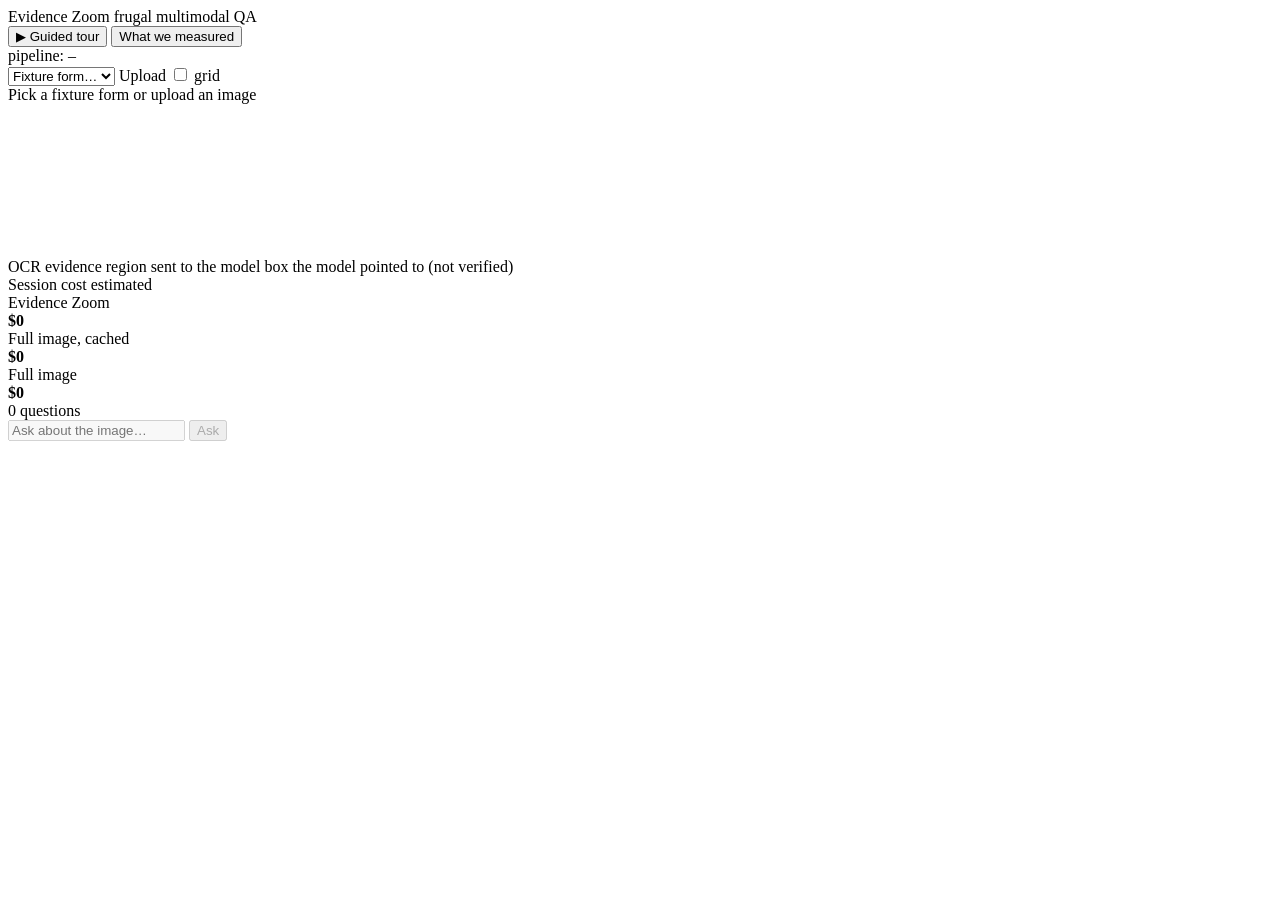
==== app/static/index.html @ de7bef54 "one automatic route, no picker: router fallback sends the page cropped to its OCR text area and down" ====
<!doctype html>
<html lang="en">
<head>
<meta charset="utf-8">
<meta name="viewport" content="width=device-width, initial-scale=1">
<title>Evidence Zoom</title>
<link rel="stylesheet" href="/static/style.css">
</head>
<body>
<header>
  <div class="brand">Evidence Zoom <span class="tag">frugal multimodal QA</span></div>
  <select id="model-pick" class="model-pick" hidden title="Model used for questions that need pixels"></select>
  <button class="btn tour-btn" id="tour-btn" type="button">▶ Guided tour</button>
  <button class="btn ghost claims-btn" id="claims-btn" type="button">What we measured</button>
  <div class="pipeline" id="pipeline">pipeline: –</div>
</header>
<div class="tour" id="tour" hidden>
  <span id="tour-say"></span>
  <button class="btn" id="tour-next" type="button">Start ▶</button>
  <button class="btn ghost" id="tour-exit" type="button">Exit</button>
</div>
<div class="banner" id="banner" hidden></div>

<main>
  <section class="viewer">
    <div class="toolbar">
      <select id="pair" title="Gold-labelled fixture forms"><option value="">Fixture form…</option></select>
      <div class="seg" id="ab" hidden>
        <button data-k="a" class="on">form a</button><button data-k="b">form b</button>
      </div>
      <label class="btn ghost">Upload<input type="file" id="file" accept="image/*" hidden></label>
      <label class="toggle"><input type="checkbox" id="showGrid"> grid</label>
    </div>
    <div class="formnote" id="formnote" hidden></div>
    <div class="stage" id="stage">
      <div class="empty" id="empty">Pick a fixture form or upload an image</div>
      <img id="img" alt="">
      <canvas id="overlay"></canvas>
    </div>
    <div class="legend">
      <span><i class="sw ocr"></i>OCR evidence</span>
      <span><i class="sw zoomcell"></i>region sent to the model</span>
      <span><i class="sw zoom"></i>box the model pointed to (not verified)</span>
    </div>
  </section>

  <section class="side">
    <div class="meter" id="meter">
      <div class="meter-title">Session cost <span class="est">estimated</span></div>
      <div class="bars">
        <div class="bar-row"><span>Evidence Zoom</span><div class="bar"><div id="b-ours"></div></div><b id="v-ours">$0</b></div>
        <div class="bar-row"><span id="l-cached">Full image, cached</span><div class="bar"><div id="b-cached"></div></div><b id="v-cached">$0</b></div>
        <div class="bar-row"><span id="l-full">Full image</span><div class="bar"><div id="b-full"></div></div><b id="v-full">$0</b></div>
      </div>
      <div class="meter-foot" id="meter-foot">0 questions</div>
    </div>

    <div class="chat" id="chat"></div>

    <div class="suggest" id="suggest"></div>
    <form id="ask">
      <input id="q" placeholder="Ask about the image…" autocomplete="off" disabled>
      <button class="btn" id="send" disabled>Ask</button>
    </form>
  </section>
</main>

<aside class="drawer" id="drawer" hidden>
  <div class="drawer-head"><b>What we measured</b><button class="btn ghost" id="drawer-close" type="button">Close</button></div>
  <div id="drawer-body"></div>
</aside>
<script src="/static/app.js"></script>
</body>
</html>
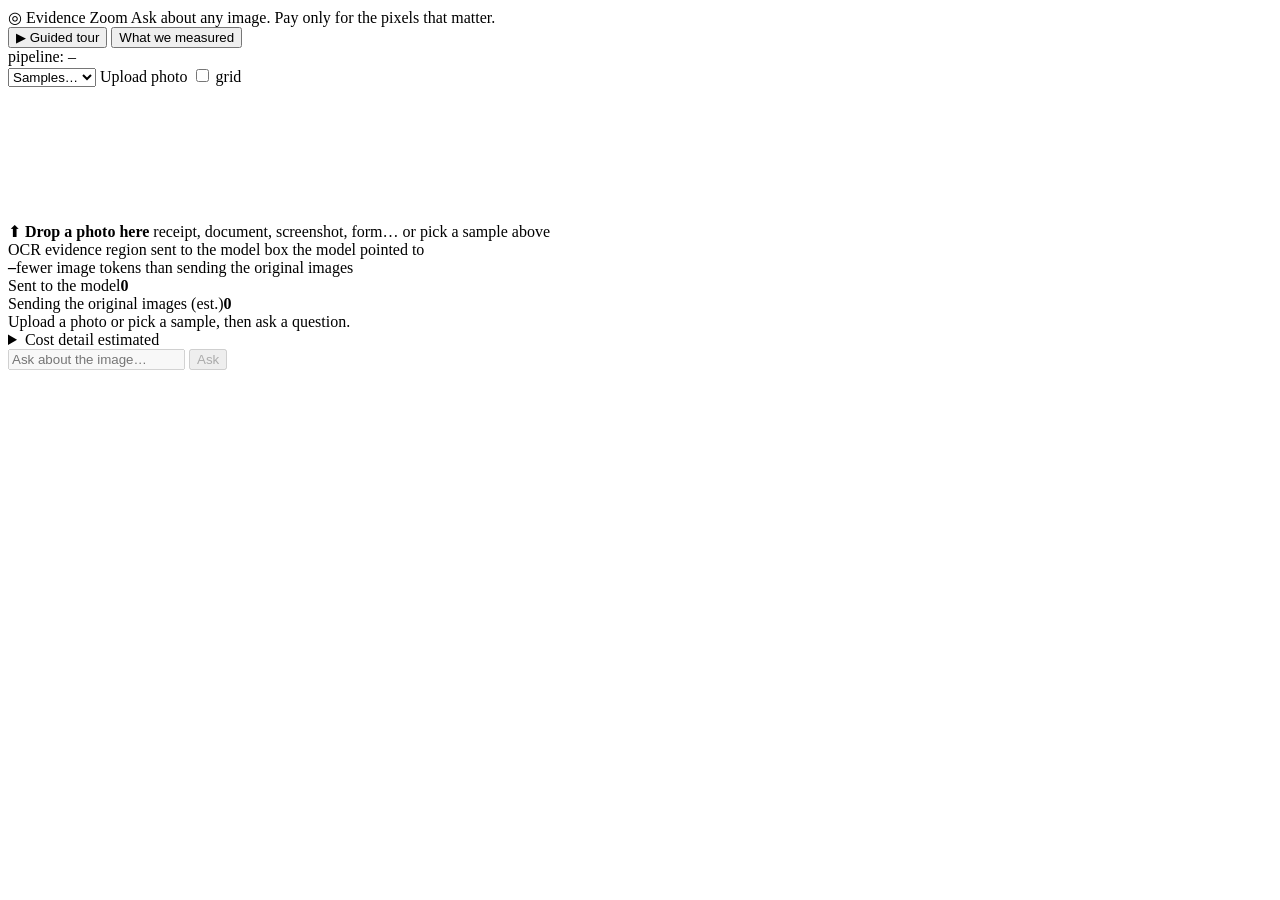
==== commit 3bf7b67e: "frontend redesign: light theme, one-line pitch, session token-savings card, per-answer savings pill," ====
--- a/app/static/index.html
+++ b/app/static/index.html
@@ -4,11 +4,13 @@
 <meta charset="utf-8">
 <meta name="viewport" content="width=device-width, initial-scale=1">
 <title>Evidence Zoom</title>
+<link rel="preconnect" href="https://fonts.googleapis.com"><link href="https://fonts.googleapis.com/css2?family=Inter:wght@400;500;600;700;800&display=swap" rel="stylesheet">
 <link rel="stylesheet" href="/static/style.css">
 </head>
 <body>
 <header>
-  <div class="brand">Evidence Zoom <span class="tag">frugal multimodal QA</span></div>
+  <div class="brand"><span class="logo">◎</span> Evidence Zoom
+    <span class="tag">Ask about any image. Pay only for the pixels that matter.</span></div>
   <select id="model-pick" class="model-pick" hidden title="Model used for questions that need pixels"></select>
   <button class="btn tour-btn" id="tour-btn" type="button">▶ Guided tour</button>
   <button class="btn ghost claims-btn" id="claims-btn" type="button">What we measured</button>
@@ -24,36 +26,47 @@
 <main>
   <section class="viewer">
     <div class="toolbar">
-      <select id="pair" title="Gold-labelled fixture forms"><option value="">Fixture form…</option></select>
+      <select id="pair" title="Gold-labelled sample images"><option value="">Samples…</option></select>
       <div class="seg" id="ab" hidden>
         <button data-k="a" class="on">form a</button><button data-k="b">form b</button>
       </div>
-      <label class="btn ghost">Upload<input type="file" id="file" accept="image/*" hidden></label>
+      <label class="btn">Upload photo<input type="file" id="file" accept="image/*" hidden></label>
       <label class="toggle"><input type="checkbox" id="showGrid"> grid</label>
     </div>
     <div class="formnote" id="formnote" hidden></div>
     <div class="stage" id="stage">
-      <div class="empty" id="empty">Pick a fixture form or upload an image</div>
+      <label class="empty drop" id="empty">
+        <span class="drop-icon">⬆</span>
+        <b>Drop a photo here</b>
+        <span>receipt, document, screenshot, form… or pick a sample above</span>
+        <input type="file" accept="image/*" hidden id="file2">
+      </label>
       <img id="img" alt="">
       <canvas id="overlay"></canvas>
     </div>
     <div class="legend">
       <span><i class="sw ocr"></i>OCR evidence</span>
       <span><i class="sw zoomcell"></i>region sent to the model</span>
-      <span><i class="sw zoom"></i>box the model pointed to (not verified)</span>
+      <span><i class="sw zoom"></i>box the model pointed to</span>
     </div>
   </section>
 
   <section class="side">
-    <div class="meter" id="meter">
-      <div class="meter-title">Session cost <span class="est">estimated</span></div>
+    <div class="saving" id="saving">
+      <div class="saving-big"><b id="sv-pct">–</b><span>fewer image tokens than sending the original images</span></div>
+      <div class="saving-row"><span>Sent to the model</span><b id="sv-ours">0</b></div>
+      <div class="saving-row"><span>Sending the original images (est.)</span><b id="sv-full">0</b></div>
+      <div class="saving-foot" id="sv-foot">Upload a photo or pick a sample, then ask a question.</div>
+    </div>
+    <details class="meter" id="meter">
+      <summary class="meter-title">Cost detail <span class="est">estimated</span></summary>
       <div class="bars">
         <div class="bar-row"><span>Evidence Zoom</span><div class="bar"><div id="b-ours"></div></div><b id="v-ours">$0</b></div>
         <div class="bar-row"><span id="l-cached">Full image, cached</span><div class="bar"><div id="b-cached"></div></div><b id="v-cached">$0</b></div>
         <div class="bar-row"><span id="l-full">Full image</span><div class="bar"><div id="b-full"></div></div><b id="v-full">$0</b></div>
       </div>
       <div class="meter-foot" id="meter-foot">0 questions</div>
-    </div>
+    </details>
 
     <div class="chat" id="chat"></div>
 
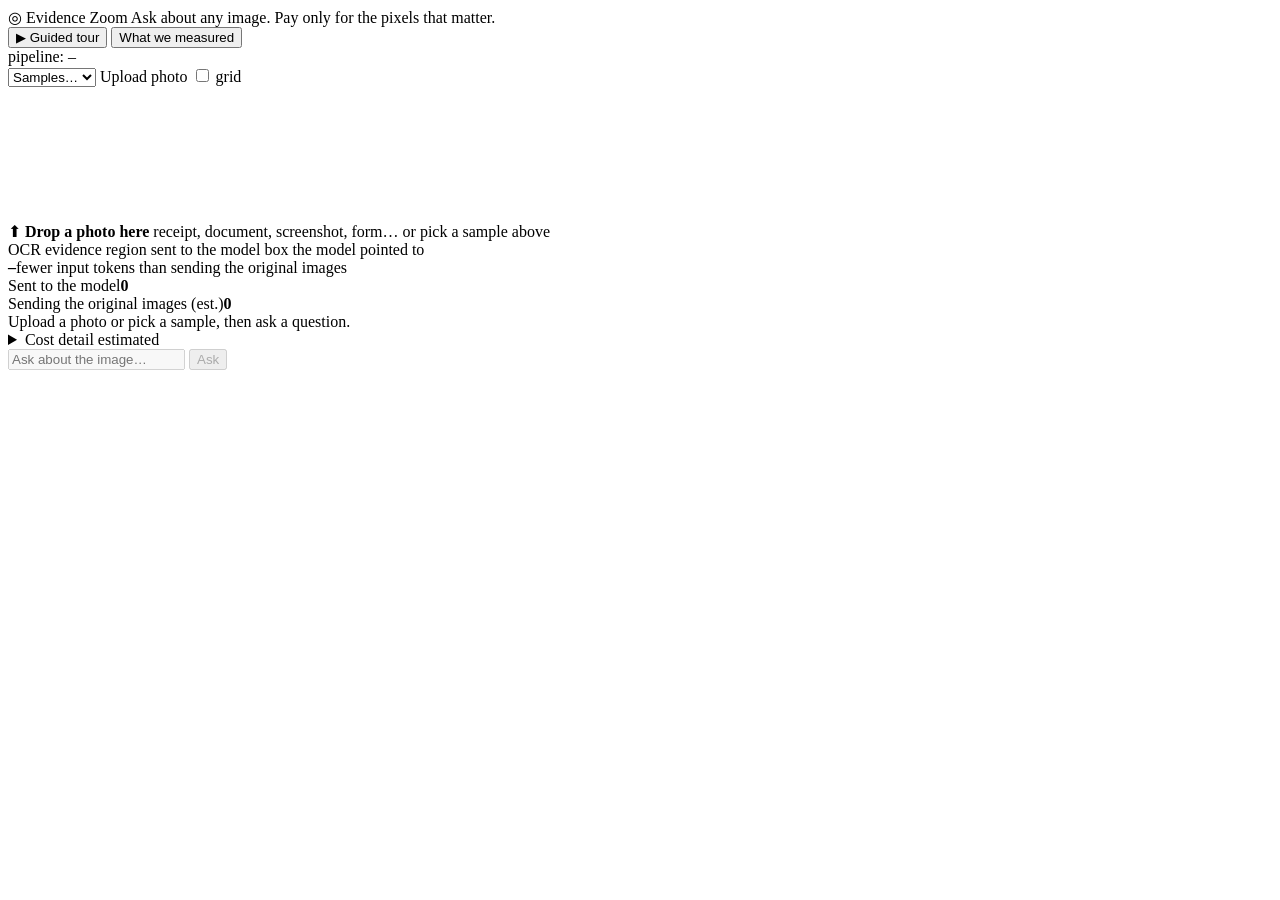
==== commit 248319e0: "savings card/pill: 'input tokens', OCR wording only for OCR answers, 'more' when a route exceeds the" ====
--- a/app/static/index.html
+++ b/app/static/index.html
@@ -53,7 +53,7 @@
 
   <section class="side">
     <div class="saving" id="saving">
-      <div class="saving-big"><b id="sv-pct">–</b><span>fewer image tokens than sending the original images</span></div>
+      <div class="saving-big"><b id="sv-pct">–</b><span id="sv-label">fewer input tokens than sending the original images</span></div>
       <div class="saving-row"><span>Sent to the model</span><b id="sv-ours">0</b></div>
       <div class="saving-row"><span>Sending the original images (est.)</span><b id="sv-full">0</b></div>
       <div class="saving-foot" id="sv-foot">Upload a photo or pick a sample, then ask a question.</div>
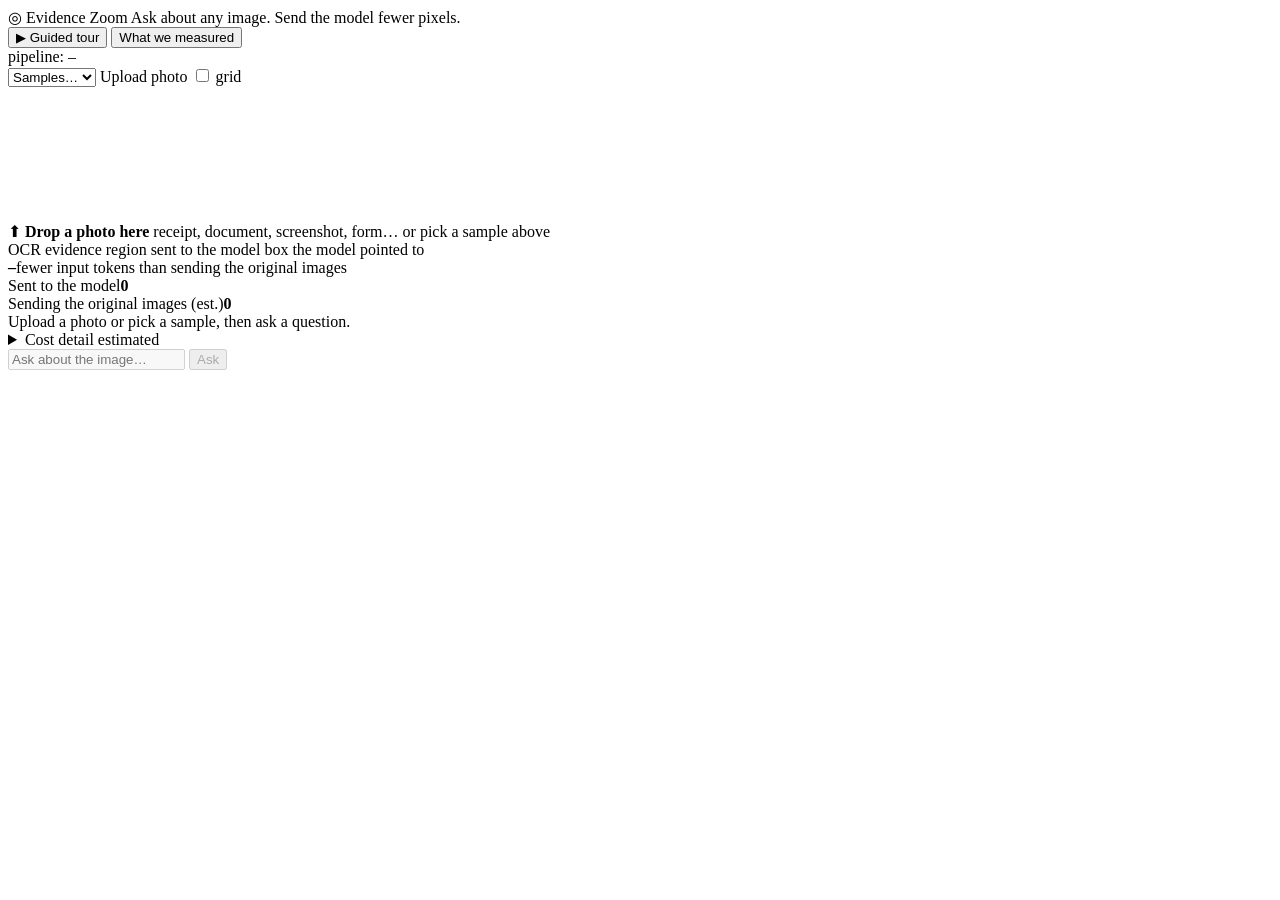
==== commit 8ad4d63f: "baseline capped at the measured provider maximum (original 24.5 MP photo billed 4,773 input tokens; " ====
--- a/app/static/index.html
+++ b/app/static/index.html
@@ -10,7 +10,7 @@
 <body>
 <header>
   <div class="brand"><span class="logo">◎</span> Evidence Zoom
-    <span class="tag">Ask about any image. Pay only for the pixels that matter.</span></div>
+    <span class="tag">Ask about any image. Send the model fewer pixels.</span></div>
   <select id="model-pick" class="model-pick" hidden title="Model used for questions that need pixels"></select>
   <button class="btn tour-btn" id="tour-btn" type="button">▶ Guided tour</button>
   <button class="btn ghost claims-btn" id="claims-btn" type="button">What we measured</button>
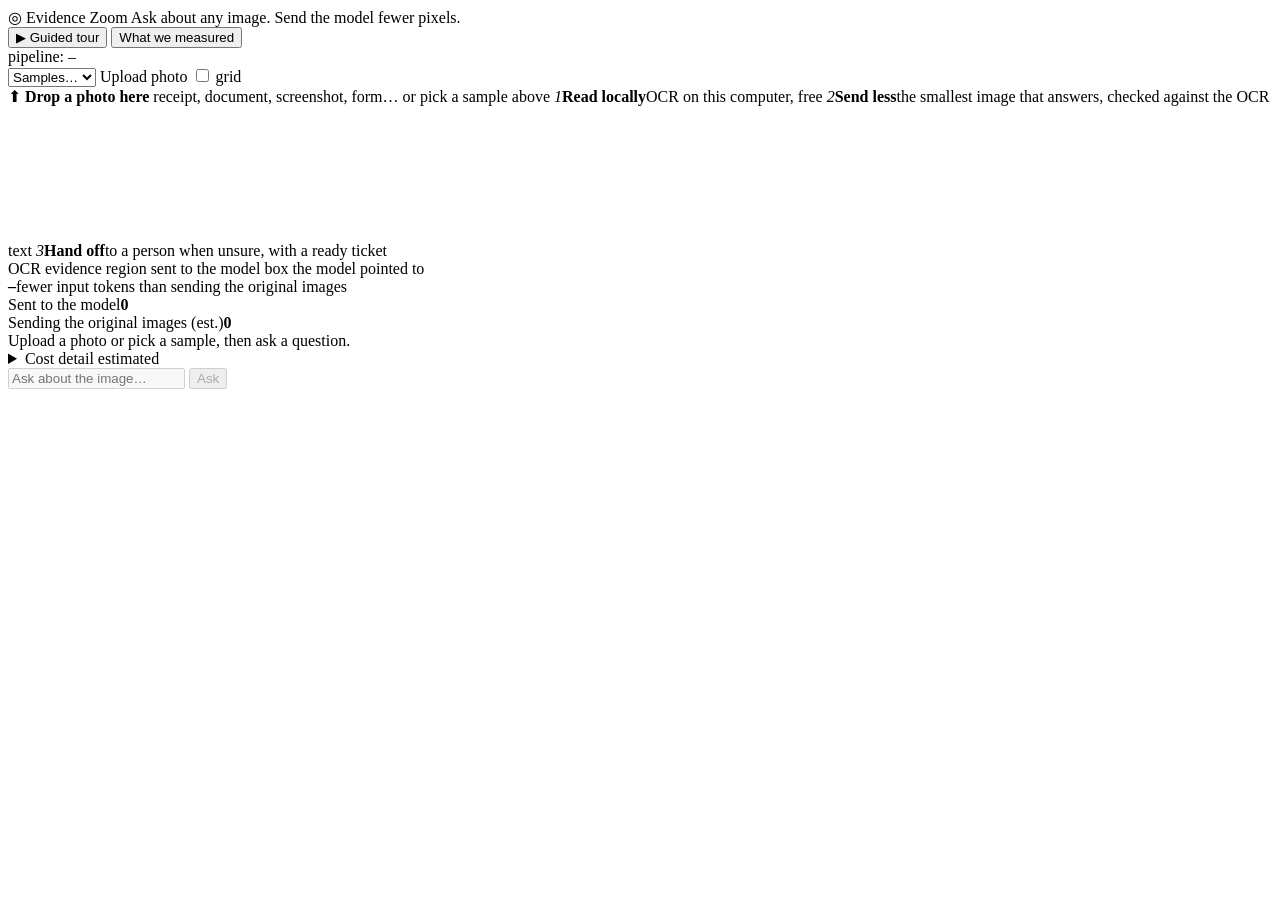
==== commit 6b43e0cb: "empty state: three-step 'how it works' (read locally, send less, hand off) Co-Authored-By: Claude Op" ====
--- a/app/static/index.html
+++ b/app/static/index.html
@@ -28,7 +28,7 @@
     <div class="toolbar">
       <select id="pair" title="Gold-labelled sample images"><option value="">Samples…</option></select>
       <div class="seg" id="ab" hidden>
-        <button data-k="a" class="on">form a</button><button data-k="b">form b</button>
+        <button data-k="a" class="on">version A</button><button data-k="b">version B</button>
       </div>
       <label class="btn">Upload photo<input type="file" id="file" accept="image/*" hidden></label>
       <label class="toggle"><input type="checkbox" id="showGrid"> grid</label>
@@ -40,6 +40,11 @@
         <b>Drop a photo here</b>
         <span>receipt, document, screenshot, form… or pick a sample above</span>
         <input type="file" accept="image/*" hidden id="file2">
+        <span class="how3">
+          <span><i>1</i><b>Read locally</b>OCR on this computer, free</span>
+          <span><i>2</i><b>Send less</b>the smallest image that answers, checked against the OCR text</span>
+          <span><i>3</i><b>Hand off</b>to a person when unsure, with a ready ticket</span>
+        </span>
       </label>
       <img id="img" alt="">
       <canvas id="overlay"></canvas>
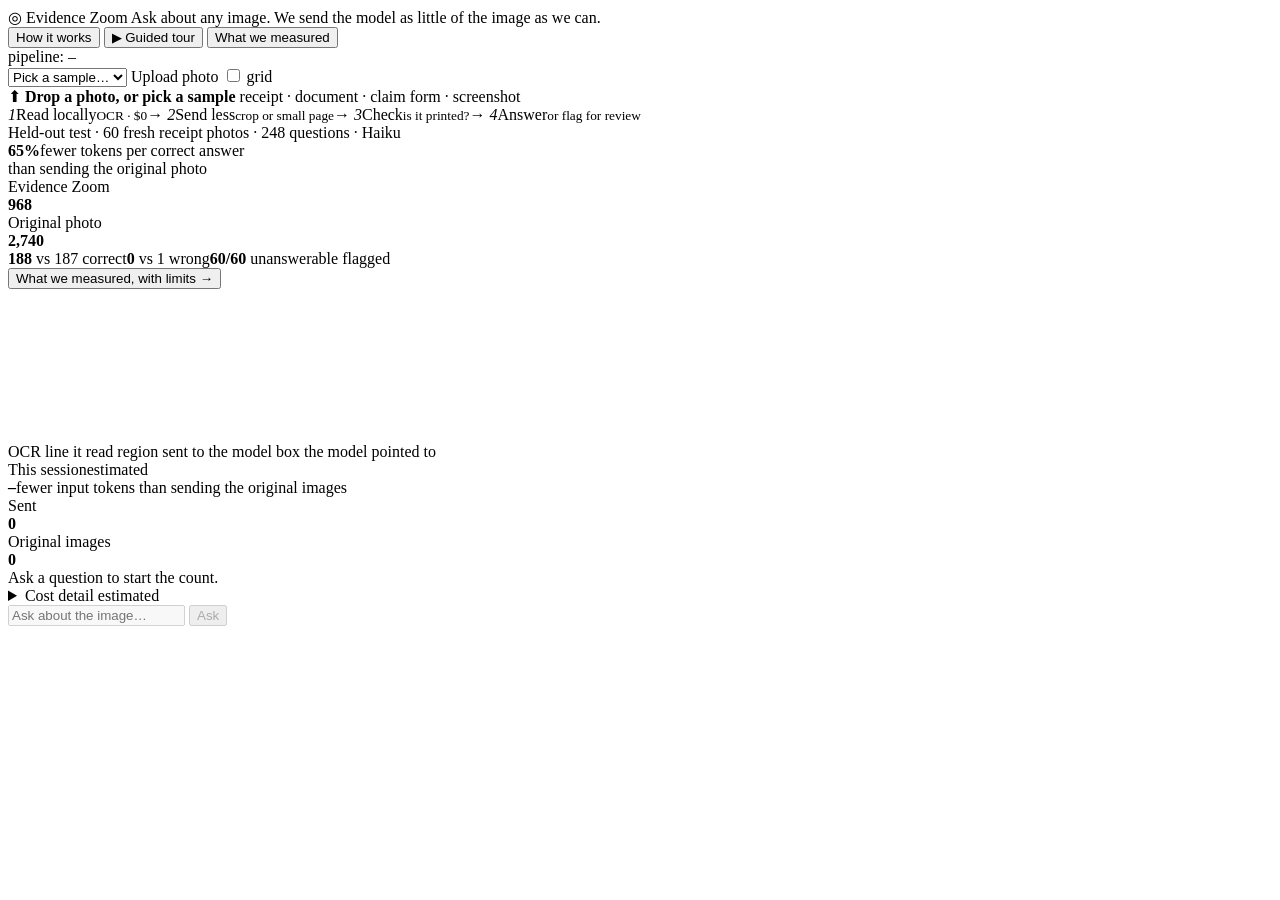
==== commit 1628684e: "UI redesign (message 245, Zhihao's direction): How-it-works diagram + guided demo button, empty stat" ====
--- a/app/static/index.html
+++ b/app/static/index.html
@@ -10,9 +10,11 @@
 <body>
 <header>
   <div class="brand"><span class="logo">◎</span> Evidence Zoom
-    <span class="tag">Ask about any image. Send the model fewer pixels.</span></div>
+    <span class="tag">Ask about any image. We send the model as little of the image as we can.</span></div>
+  <span class="live-chip" id="live-chip" hidden></span>
   <select id="model-pick" class="model-pick" hidden title="Model used for questions that need pixels"></select>
-  <button class="btn tour-btn" id="tour-btn" type="button">▶ Guided tour</button>
+  <button class="btn how-btn" id="how-btn" type="button">How it works</button>
+  <button class="btn ghost tour-btn" id="tour-btn" type="button">▶ Guided tour</button>
   <button class="btn ghost claims-btn" id="claims-btn" type="button">What we measured</button>
   <div class="pipeline" id="pipeline">pipeline: –</div>
 </header>
@@ -26,7 +28,7 @@
 <main>
   <section class="viewer">
     <div class="toolbar">
-      <select id="pair" title="Gold-labelled sample images"><option value="">Samples…</option></select>
+      <select id="pair" title="Gold-labelled sample images"><option value="">Pick a sample…</option></select>
       <div class="seg" id="ab" hidden>
         <button data-k="a" class="on">version A</button><button data-k="b">version B</button>
       </div>
@@ -35,33 +37,51 @@
     </div>
     <div class="formnote" id="formnote" hidden></div>
     <div class="stage" id="stage">
-      <label class="empty drop" id="empty">
-        <span class="drop-icon">⬆</span>
-        <b>Drop a photo here</b>
-        <span>receipt, document, screenshot, form… or pick a sample above</span>
-        <input type="file" accept="image/*" hidden id="file2">
-        <span class="how3">
-          <span><i>1</i><b>Read locally</b>OCR on this computer, free</span>
-          <span><i>2</i><b>Send less</b>the smallest image that answers, checked against the OCR text</span>
-          <span><i>3</i><b>Hand off</b>to a person when unsure, with a ready ticket</span>
-        </span>
-      </label>
+      <div class="empty" id="empty">
+        <label class="drop">
+          <span class="drop-icon">⬆</span>
+          <b>Drop a photo, or pick a sample</b>
+          <span>receipt · document · claim form · screenshot</span>
+          <input type="file" accept="image/*" hidden id="file2">
+        </label>
+        <div class="flow-mini" aria-label="How a question is answered">
+          <span class="fm"><i>1</i>Read locally<small>OCR · $0</small></span><span class="fm-arrow">→</span>
+          <span class="fm"><i>2</i>Send less<small>crop or small page</small></span><span class="fm-arrow">→</span>
+          <span class="fm"><i>3</i>Check<small>is it printed?</small></span><span class="fm-arrow">→</span>
+          <span class="fm"><i>4</i>Answer<small>or flag for review</small></span>
+        </div>
+        <div class="hero-result" id="hero-result">
+          <div class="hr-kicker">Held-out test · 60 fresh receipt photos · 248 questions · Haiku</div>
+          <div class="hr-big"><b>65%</b><span>fewer tokens per correct answer<br>than sending the original photo</span></div>
+          <div class="vs">
+            <div class="cmp-row"><span>Evidence Zoom</span><div class="cbar"><i class="ours" style="width:35.3%"></i></div><b>968</b></div>
+            <div class="cmp-row"><span>Original photo</span><div class="cbar"><i class="base" style="width:100%"></i></div><b>2,740</b></div>
+          </div>
+          <div class="hr-stats">
+            <span><b>188</b> vs 187 correct</span><span><b>0</b> vs 1 wrong</span><span><b>60/60</b> unanswerable flagged</span>
+          </div>
+          <button class="linkish" id="hero-more" type="button">What we measured, with limits →</button>
+        </div>
+      </div>
       <img id="img" alt="">
       <canvas id="overlay"></canvas>
     </div>
     <div class="legend">
-      <span><i class="sw ocr"></i>OCR evidence</span>
+      <span><i class="sw ocr"></i>OCR line it read</span>
       <span><i class="sw zoomcell"></i>region sent to the model</span>
       <span><i class="sw zoom"></i>box the model pointed to</span>
     </div>
   </section>
 
   <section class="side">
-    <div class="saving" id="saving">
+    <div class="saving idle" id="saving">
+      <div class="saving-top"><span class="saving-k">This session</span><span class="est light">estimated</span></div>
       <div class="saving-big"><b id="sv-pct">–</b><span id="sv-label">fewer input tokens than sending the original images</span></div>
-      <div class="saving-row"><span>Sent to the model</span><b id="sv-ours">0</b></div>
-      <div class="saving-row"><span>Sending the original images (est.)</span><b id="sv-full">0</b></div>
-      <div class="saving-foot" id="sv-foot">Upload a photo or pick a sample, then ask a question.</div>
+      <div class="vs">
+        <div class="cmp-row"><span>Sent</span><div class="cbar"><i class="ours" id="sv-bar-ours" style="width:0%"></i></div><b id="sv-ours">0</b></div>
+        <div class="cmp-row"><span>Original images</span><div class="cbar"><i class="base" id="sv-bar-full" style="width:0%"></i></div><b id="sv-full">0</b></div>
+      </div>
+      <div class="saving-foot" id="sv-foot">Ask a question to start the count.</div>
     </div>
     <details class="meter" id="meter">
       <summary class="meter-title">Cost detail <span class="est">estimated</span></summary>
@@ -83,6 +103,45 @@
   </section>
 </main>
 
+<div class="modal" id="how" hidden role="dialog" aria-labelledby="how-title">
+  <div class="modal-card">
+    <div class="modal-head">
+      <b id="how-title">How Evidence Zoom answers a question</b>
+      <button class="btn ghost" id="how-close" type="button">Close</button>
+    </div>
+    <p class="how-lead">Cheapest step first. A step only calls the model when the steps before it couldn't answer.</p>
+    <div class="flow" id="flow">
+      <div class="node" data-n="0"><div class="n-ico">📷</div><b>Photo + question</b><span>receipt, form, document</span></div>
+      <div class="edge"></div>
+      <div class="node" data-n="1"><div class="n-ico">🔎</div><b>Read locally</b><span>OCR on this computer. A printed field is answered here.</span><em class="tag-free">no model · $0</em></div>
+      <div class="edge"></div>
+      <div class="node" data-n="2"><div class="n-ico">✂️</div><b>Send less</b><span>Known form: its layout picks the crop. Anything else: a small page (768 px).</span><em class="tag-model">vision model</em></div>
+      <div class="edge"></div>
+      <div class="node" data-n="3"><div class="n-ico">✓</div><b>Check</b><span>Is the answer printed on the page? If not, send a sharper page (≥ 1568 px).</span><em class="tag-free">no model · $0</em></div>
+      <div class="edge"></div>
+      <div class="node" data-n="4"><div class="n-ico">💬</div><b>Answer, or flag it</b><span>The answer with its evidence on the image, or flagged for human review with a ticket.</span><em class="tag-human">flagged for review</em></div>
+    </div>
+    <div class="how-models">Vision model: <b>Claude Haiku</b> in the cloud, or <b>Qwen2.5-VL 7B</b> on this laptop (switch top right).</div>
+    <div class="how-meter">
+      <div class="hm-title">What that saves, measured on 248 held-out receipt questions</div>
+      <div class="vs">
+        <div class="cmp-row"><span>Evidence Zoom</span><div class="cbar"><i class="ours" id="hm-ours" style="width:35.3%"></i></div><b>968</b></div>
+        <div class="cmp-row"><span>Original photo</span><div class="cbar"><i class="base" style="width:100%"></i></div><b>2,740</b></div>
+      </div>
+      <div class="hm-foot">tokens per correct answer · same model (Haiku) · 188 vs 187 correct · 0 vs 1 wrong · one paired run</div>
+    </div>
+    <div class="how-use">
+      <div><i>1</i>Pick a sample or drop a photo</div>
+      <div><i>2</i>Ask, or tap a suggested question</div>
+      <div><i>3</i>Check the box drawn on the image</div>
+    </div>
+    <div class="modal-actions">
+      <button class="btn ghost" id="how-play" type="button">▶ Replay the animation</button>
+      <button class="btn" id="how-demo" type="button">Run the guided demo ▶</button>
+    </div>
+  </div>
+</div>
+
 <aside class="drawer" id="drawer" hidden>
   <div class="drawer-head"><b>What we measured</b><button class="btn ghost" id="drawer-close" type="button">Close</button></div>
   <div id="drawer-body"></div>
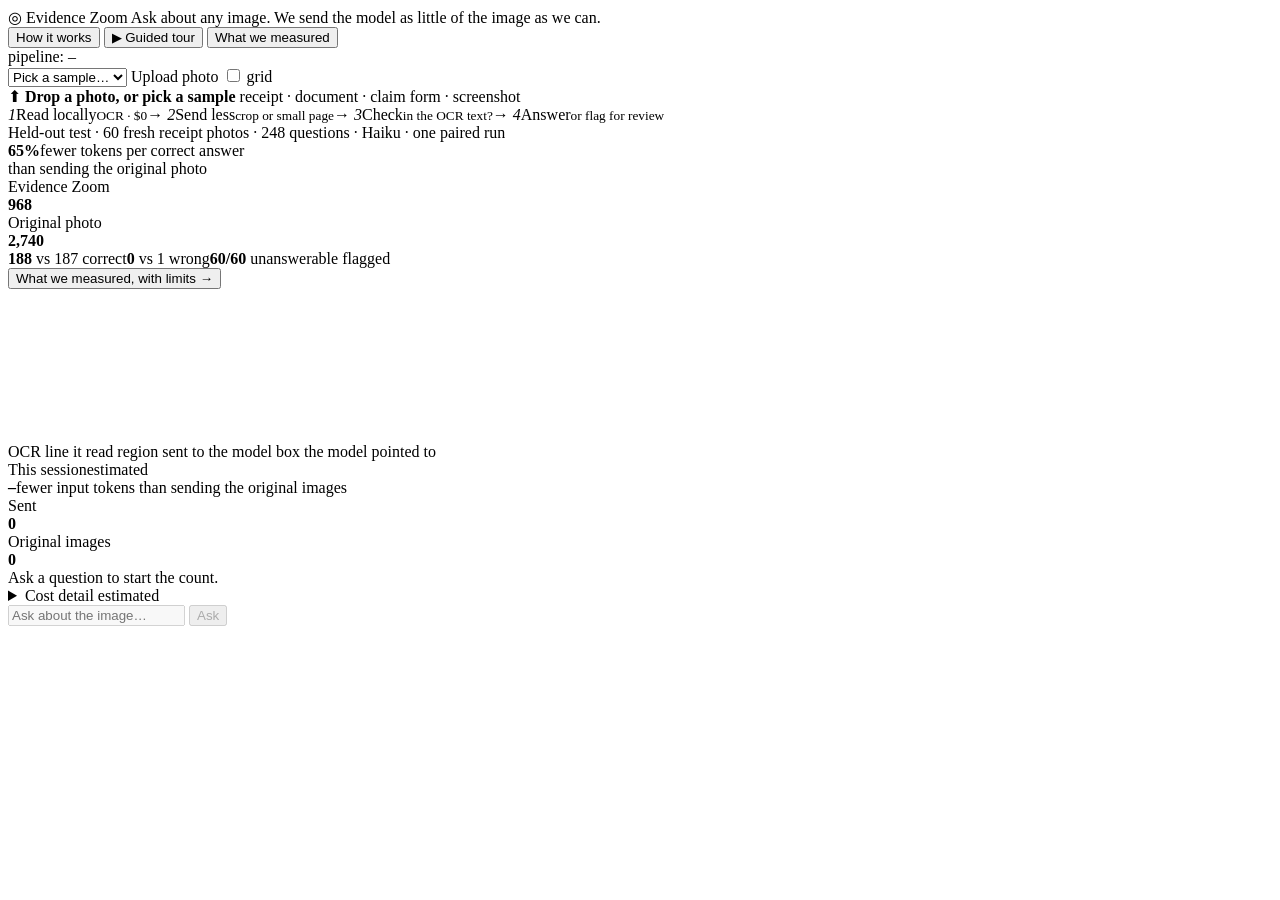
==== commit 84fca8d2: "UI redesign: 248's wording fixes (in OCR text; some printed fields; check applies to the small page;" ====
--- a/app/static/index.html
+++ b/app/static/index.html
@@ -47,11 +47,11 @@
         <div class="flow-mini" aria-label="How a question is answered">
           <span class="fm"><i>1</i>Read locally<small>OCR · $0</small></span><span class="fm-arrow">→</span>
           <span class="fm"><i>2</i>Send less<small>crop or small page</small></span><span class="fm-arrow">→</span>
-          <span class="fm"><i>3</i>Check<small>is it printed?</small></span><span class="fm-arrow">→</span>
+          <span class="fm"><i>3</i>Check<small>in the OCR text?</small></span><span class="fm-arrow">→</span>
           <span class="fm"><i>4</i>Answer<small>or flag for review</small></span>
         </div>
         <div class="hero-result" id="hero-result">
-          <div class="hr-kicker">Held-out test · 60 fresh receipt photos · 248 questions · Haiku</div>
+          <div class="hr-kicker">Held-out test · 60 fresh receipt photos · 248 questions · Haiku · one paired run</div>
           <div class="hr-big"><b>65%</b><span>fewer tokens per correct answer<br>than sending the original photo</span></div>
           <div class="vs">
             <div class="cmp-row"><span>Evidence Zoom</span><div class="cbar"><i class="ours" style="width:35.3%"></i></div><b>968</b></div>
@@ -113,15 +113,15 @@
     <div class="flow" id="flow">
       <div class="node" data-n="0"><div class="n-ico">📷</div><b>Photo + question</b><span>receipt, form, document</span></div>
       <div class="edge"></div>
-      <div class="node" data-n="1"><div class="n-ico">🔎</div><b>Read locally</b><span>OCR on this computer. A printed field is answered here.</span><em class="tag-free">no model · $0</em></div>
+      <div class="node" data-n="1"><div class="n-ico">🔎</div><b>Read locally</b><span>OCR on this computer. Some printed fields are answered here.</span><em class="tag-free">no model · $0</em></div>
       <div class="edge"></div>
       <div class="node" data-n="2"><div class="n-ico">✂️</div><b>Send less</b><span>Known form: its layout picks the crop. Anything else: a small page (768 px).</span><em class="tag-model">vision model</em></div>
       <div class="edge"></div>
-      <div class="node" data-n="3"><div class="n-ico">✓</div><b>Check</b><span>Is the answer printed on the page? If not, send a sharper page (≥ 1568 px).</span><em class="tag-free">no model · $0</em></div>
+      <div class="node" data-n="3"><div class="n-ico">✓</div><b>Check</b><span>Small page: is the answer in the OCR text? If not, send a sharper page (≥ 1568 px).</span><em class="tag-free">no model · $0</em></div>
       <div class="edge"></div>
       <div class="node" data-n="4"><div class="n-ico">💬</div><b>Answer, or flag it</b><span>The answer with its evidence on the image, or flagged for human review with a ticket.</span><em class="tag-human">flagged for review</em></div>
     </div>
-    <div class="how-models">Vision model: <b>Claude Haiku</b> in the cloud, or <b>Qwen2.5-VL 7B</b> on this laptop (switch top right).</div>
+    <div class="how-models">Vision model: <b>Claude Haiku</b> in the cloud, or <b>Qwen2.5-VL 7B</b> on this laptop (live mode: switch top right).</div>
     <div class="how-meter">
       <div class="hm-title">What that saves, measured on 248 held-out receipt questions</div>
       <div class="vs">
